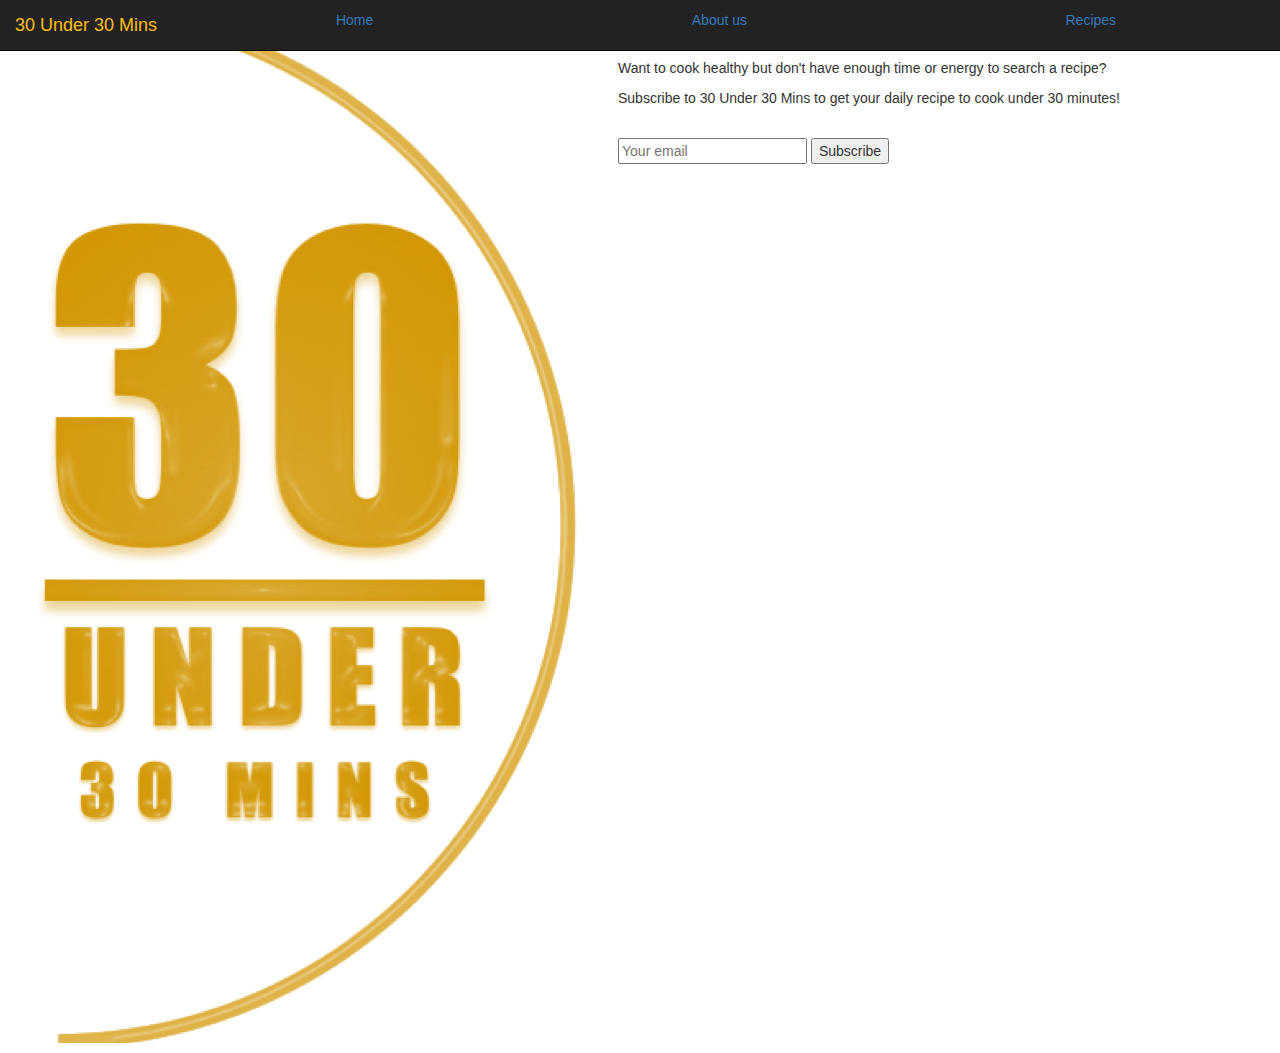
==== html/index.html @ 266cf707 "Uploading files" ====
<!DOCTYPE html>
<head>
      <title>30 Under 30 Mins</title>
      <link href='../css/bootstrap.css' rel='stylesheet'>
      <link href='index.css' rel='stylesheet'>
      <meta name='viewport' content='width=device-width, initial-scale=1.0, maximum scale=1.0, user scalable=no'>
</head>
  <body>

    <nav class="navbar navbar-inverse navbar-fixed-top">
        <div class="navbar-header">
          <button type="button" class="collapsed navbar-toggle" data-toggle="collapse" data-target="#bs-example-navbar-collapse-9" aria-expanded="false">
            <span class="sr-only">Toggle navigation</span>
            <span class="icon-bar"></span>
            <span class="icon-bar"></span>
            <span class="icon-bar"></span>
          </button>
          <a href="index.html" class="navbar-brand" style="color:rgb(255,191,0);text-decoration: strong;">30 Under 30 Mins</a>
        </div>
        <div class="collapse navbar-collapse" id="bs-example-navbar-collapse-9">
          <ul class="nav navbar-tabs nav-justified">
            <li><a class= "active" href="index.html">Home</a></li>
            <li><a href="About_Us.html">About us</a></li>
            <li><a href="#">Recipes</a></li>
          </ul>
        </div>
    </nav>

    <div class="container-fluid">
      <div class="media">
        <div class="media-left media-middle">
          <p>
            <img src="logo4.png" alt="30 Under 30 Mins Logo" class="image-responsive";> </p>
        </div>

        <div class="media-body">
            <h2 class="media-heading"> Hi! </h2>
              <p> <br>Want to cook healthy but don't have enough time or energy to search a recipe? </p>
            <p> Subscribe to 30 Under 30 Mins to get your daily recipe to cook under 30 minutes! <p> <br>

            <input type="email" placeholder="Your email">
            <input type="submit" value="Subscribe" onclick="Subscribe()"/>
          </p>
          <br>
          </div>
        </div>
    </div>

    <script src="https://code.jquery.com/jquery-3.3.1.min.js"></script>
    <script src="../js/bootstrap.min.js"></script>
    <script src="../js/scripts.js"> </script>
</body>
</html>
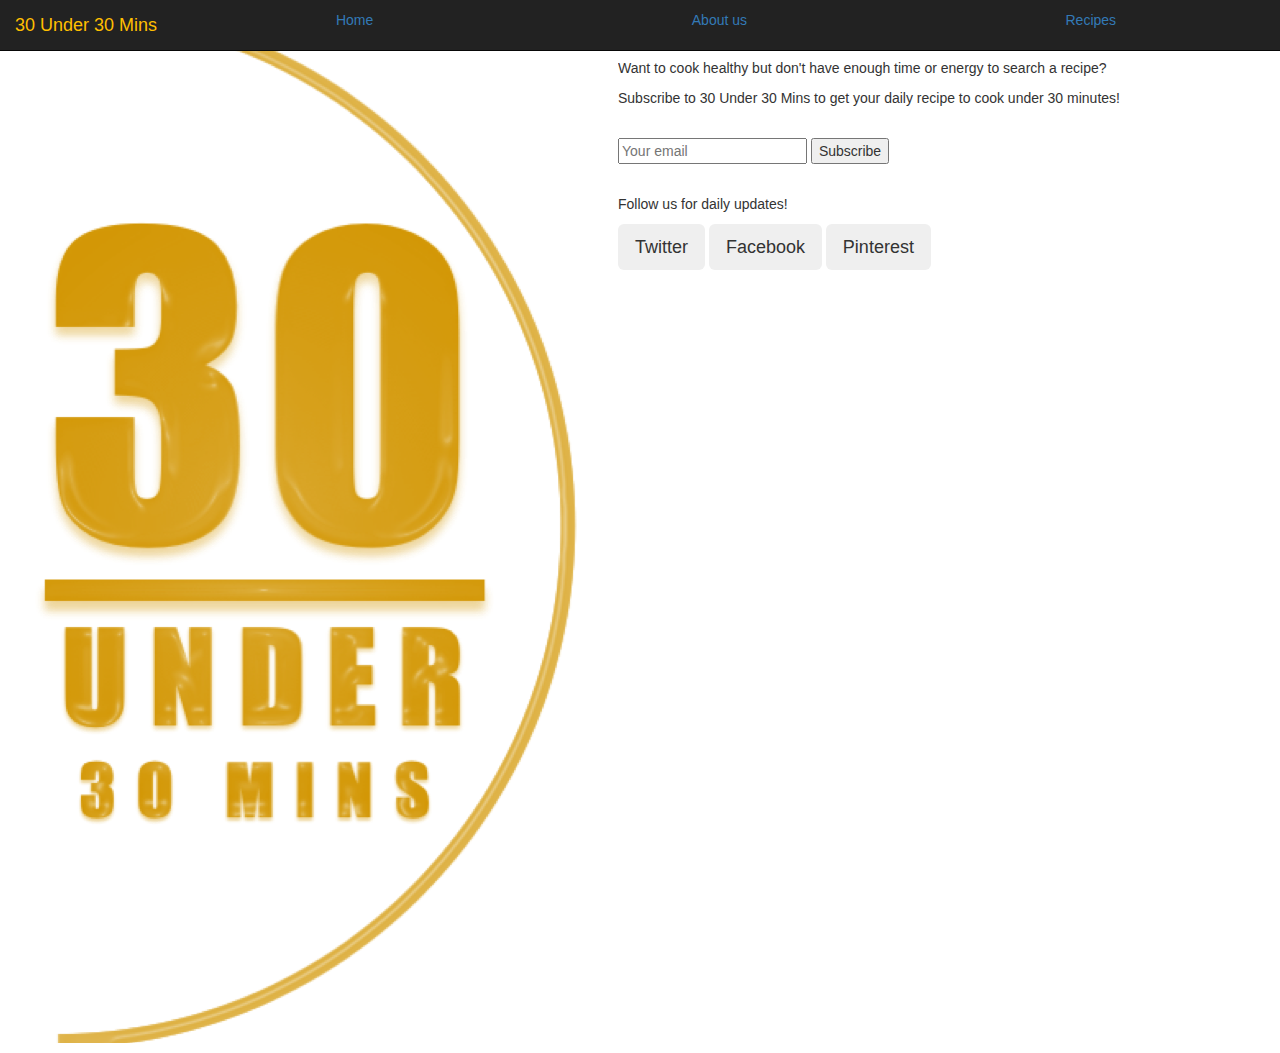
==== commit 9931bdfb: "Adding social media buttons" ====
--- a/html/index.html
+++ b/html/index.html
@@ -42,6 +42,10 @@
             <input type="submit" value="Subscribe" onclick="Subscribe()"/>
           </p>
           <br>
+          <p> Follow us for daily updates! </p>
+            <button class='btn btn-lg btn-twitter'>Twitter</button>
+            <button class='btn btn-lg btn-facebook'>Facebook</button>
+            <button class='btn btn-lg btn-pinterest'>Pinterest</button>
           </div>
         </div>
     </div>
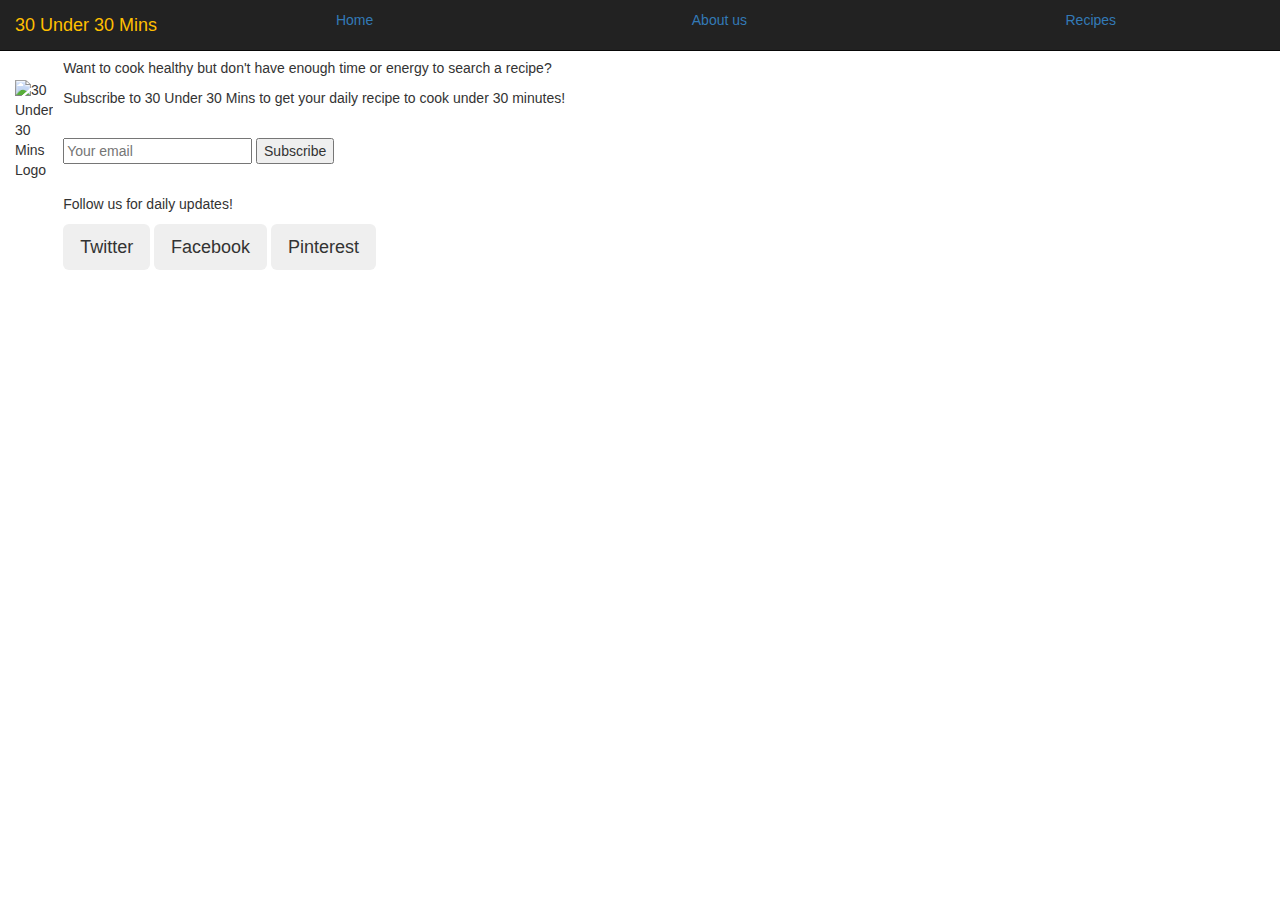
==== commit aefb3915: "Images re-attached to index file" ====
--- a/html/index.html
+++ b/html/index.html
@@ -30,7 +30,7 @@
       <div class="media">
         <div class="media-left media-middle">
           <p>
-            <img src="logo4.png" alt="30 Under 30 Mins Logo" class="image-responsive";> </p>
+            <img src="/images/logo4.png" alt="30 Under 30 Mins Logo" class="image-responsive";> </p>
         </div>
 
         <div class="media-body">
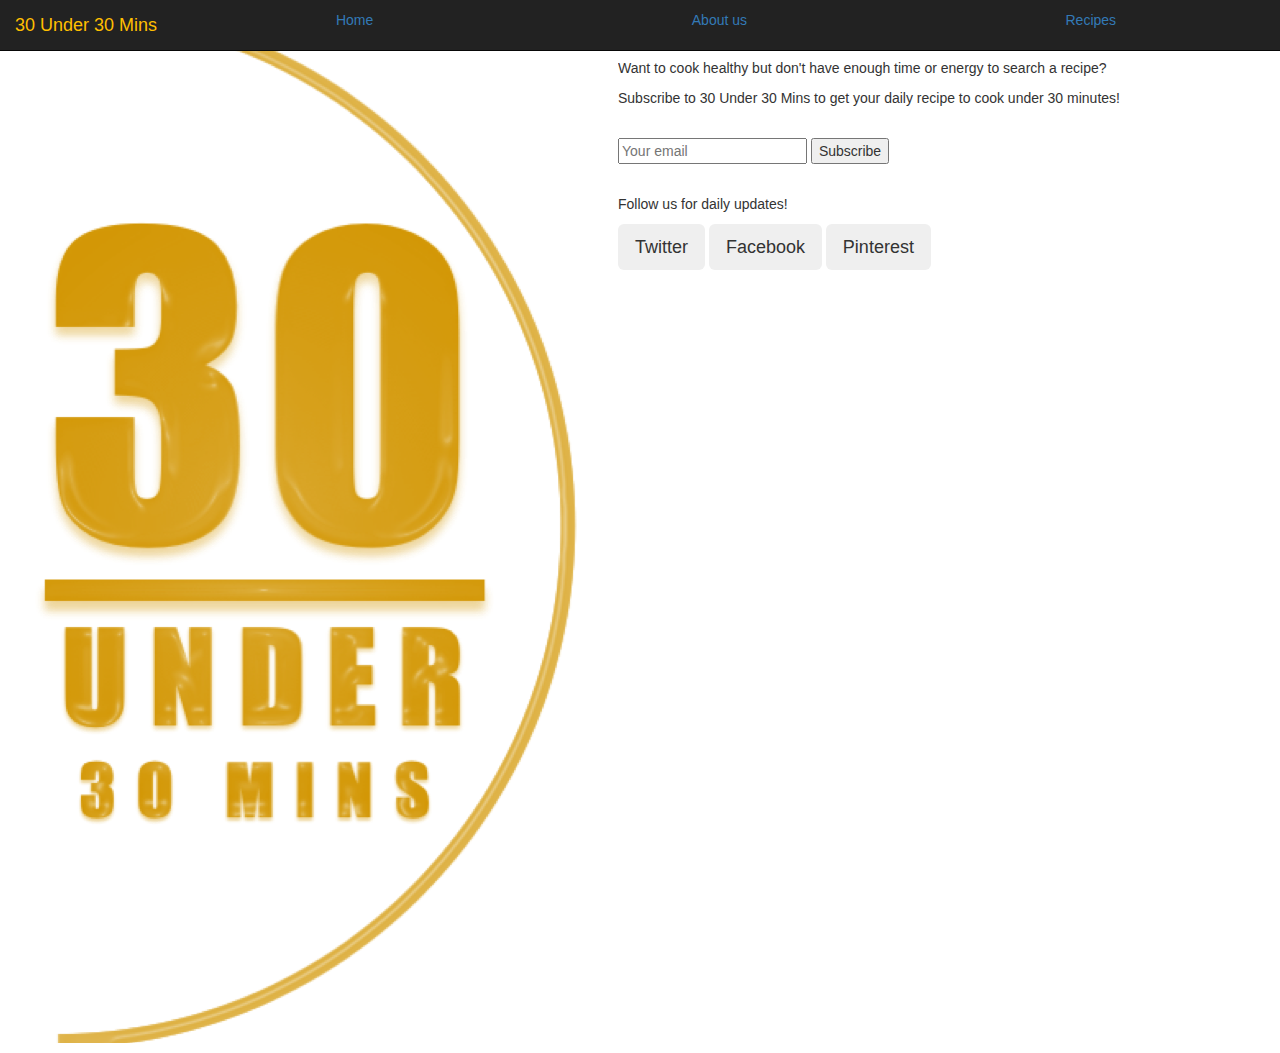
==== commit 68cd68b0: "Image files relocation" ====
--- a/html/index.html
+++ b/html/index.html
@@ -30,7 +30,7 @@
       <div class="media">
         <div class="media-left media-middle">
           <p>
-            <img src="/images/logo4.png" alt="30 Under 30 Mins Logo" class="image-responsive";> </p>
+            <img src="images/logo4.png" alt="30 Under 30 Mins Logo" class="image-responsive";> </p>
         </div>
 
         <div class="media-body">
